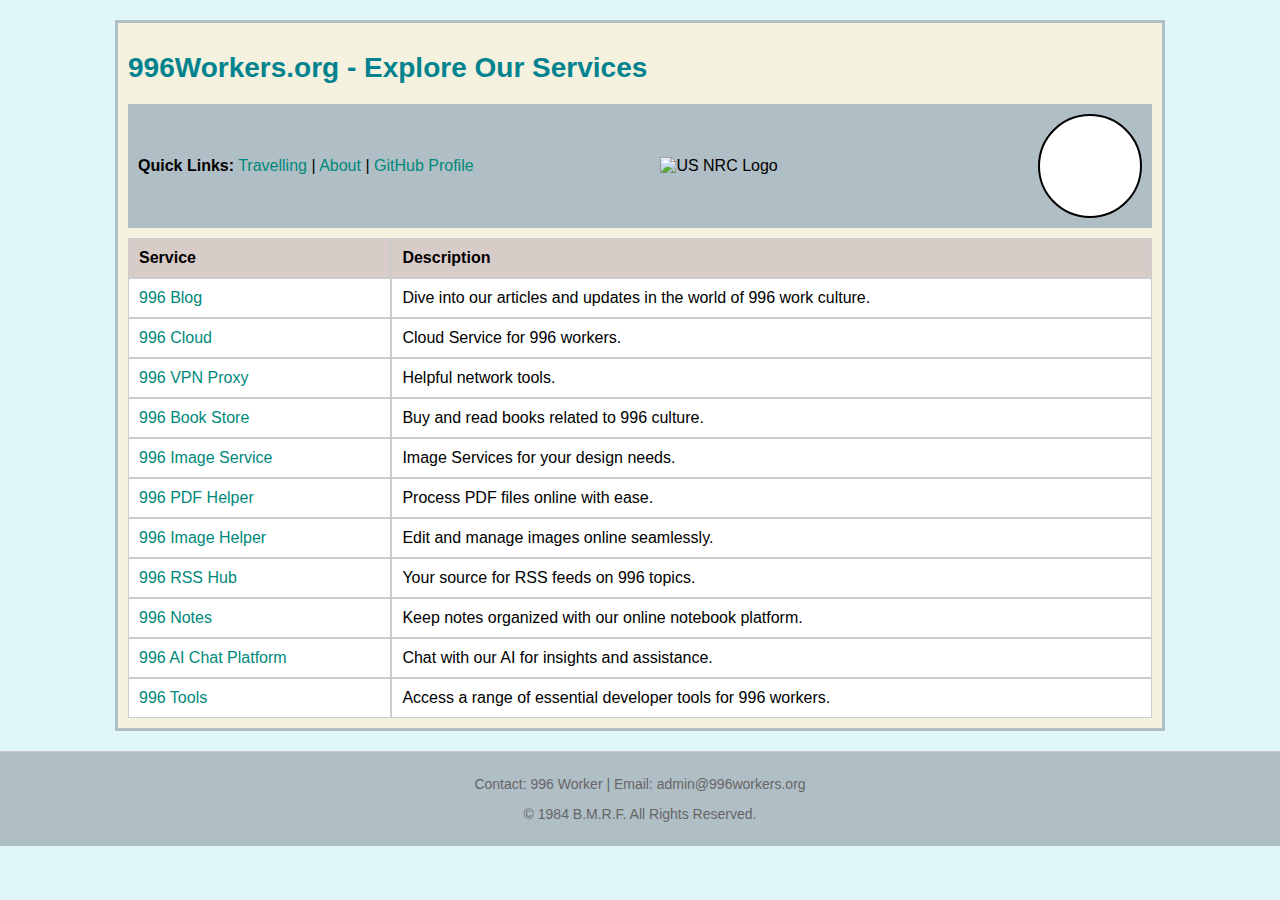
==== index.html @ 85910411 "Create index.html" ====
<!DOCTYPE html>
<html lang="en">
<head>
    <meta charset="UTF-8">
    <meta name="viewport" content="width=device-width, initial-scale=1.0">
    <title>996Workers.org - Services</title>
    <style>
        body {
            font-family: "Verdana", sans-serif;
            background-color: #e0f7fa;
            margin: 0;
            padding: 0;
            text-align: center;
        }
        .container {
            width: 80%;
            margin: 20px auto;
            background-color: #f4f1de;
            border: 3px solid #b0bec5;
            padding: 10px;
            text-align: left;
        }
        h1 {
            font-size: 28px;
            color: #00838f;
            margin-bottom: 20px;
        }
        table {
            width: 100%;
            border-spacing: 0;
        }
        th, td {
            border: 1px solid #ccc;
            padding: 10px;
        }
        th {
            background-color: #d7ccc8;
            color: #000;
        }
        td {
            background-color: #ffffff;
        }
        a {
            color: #00897b;
            text-decoration: none;
        }
        a:hover {
            text-decoration: underline;
            color: #004d40;
        }
        .sidebar {
            background-color: #b0bec5;
            padding: 10px;
            margin-bottom: 10px;
            display: flex;
            justify-content: space-between;
            align-items: center;
        }
        .footer {
            margin-top: 20px;
            font-size: 14px;
            color: #666;
            background-color: #b0bec5;
            padding: 10px;
            border-top: 1px solid #ccc;
        }
        #clock-canvas {
            background-color: #fff;
            border: 2px solid #000;
            border-radius: 50%;
        }
    </style>
</head>
<body>
    <div class="container">
        <h1>996Workers.org - Explore Our Services</h1>
        <div class="sidebar">
            <p><strong>Quick Links:</strong> <a href="https://www.travellings.cn/go.html">Travelling</a> | <a href="https://blog.996workers.org/about">About</a> | <a href="https://github.com/Blackmesa-Canteen">GitHub Profile</a></p>
            <img src="US-NuclearRegulatoryCommission-Logo.png" alt="US NRC Logo" style="width: 20%; height: auto; margin-left: 10px;">
            <canvas id="clock-canvas" width="100" height="100"></canvas>
        </div>
        <table>
            <thead>
                <tr>
                    <th>Service</th>
                    <th>Description</th>
                </tr>
            </thead>
            <tbody>
                <tr>
                    <td><a href="https://blog.996workers.org">996 Blog</a></td>
                    <td>Dive into our articles and updates in the world of 996 work culture.</td>
                </tr>
                <tr>
                    <td><a href="https://cloud.996workers.org">996 Cloud</a></td>
                    <td>Cloud Service for 996 workers.</td>
                </tr>
                <tr>
                    <td><a href="https://nps.996workers.org">996 VPN Proxy</a></td>
                    <td>Helpful network tools.</td>
                </tr>
                <tr>
                    <td><a href="https://book.996workers.org">996 Book Store</a></td>
                    <td>Buy and read books related to 996 culture.</td>
                </tr>
                <tr>
                    <td><a href="https://img.996workers.org">996 Image Service</a></td>
                    <td>Image Services for your design needs.</td>
                </tr>
                <tr>
                    <td><a href="https://pdf.996workers.org">996 PDF Helper</a></td>
                    <td>Process PDF files online with ease.</td>
                </tr>
                <tr>
                    <td><a href="https://img-helper.996workers.org">996 Image Helper</a></td>
                    <td>Edit and manage images online seamlessly.</td>
                </tr>
                <tr>
                    <td><a href="https://rss.996workers.org">996 RSS Hub</a></td>
                    <td>Your source for RSS feeds on 996 topics.</td>
                </tr>
                <tr>
                    <td><a href="https://notes.996workers.org">996 Notes</a></td>
                    <td>Keep notes organized with our online notebook platform.</td>
                </tr>
                <tr>
                    <td><a href="https://chat.996workers.org">996 AI Chat Platform</a></td>
                    <td>Chat with our AI for insights and assistance.</td>
                </tr>
                <tr>
                    <td><a href="https://tools.996workers.org">996 Tools</a></td>
                    <td>Access a range of essential developer tools for 996 workers.</td>
                </tr>
            </tbody>
        </table>
    </div>
    <div class="footer">
        <p>Contact: 996 Worker | Email: admin@996workers.org</p>
        <p>&copy; 1984 B.M.R.F. All Rights Reserved.</p>
    </div>

    <script>
        function drawClock() {
            const canvas = document.getElementById('clock-canvas');
            const ctx = canvas.getContext('2d');
            const radius = canvas.height / 2;
            ctx.translate(radius, radius);

            function drawFace(ctx, radius) {
                const grad = ctx.createRadialGradient(0, 0, radius * 0.95, 0, 0, radius * 1.05);
                grad.addColorStop(0, '#333');
                grad.addColorStop(0.5, 'white');
                grad.addColorStop(1, '#333');
                ctx.strokeStyle = grad;
                ctx.lineWidth = radius * 0.1;
                ctx.stroke();

                ctx.beginPath();
                ctx.arc(0, 0, radius, 0, 2 * Math.PI);
                ctx.fillStyle = 'white';
                ctx.fill();
                ctx.fillStyle = 'black';
                ctx.textBaseline = 'middle';
                ctx.textAlign = 'center';
                ctx.font = `${radius * 0.15}px Arial`;
                for (let num = 1; num <= 12; num++) {
                    const ang = num * Math.PI / 6;
                    ctx.rotate(ang);
                    ctx.translate(0, -radius * 0.85);
                    ctx.rotate(-ang);
                    ctx.fillText(num.toString(), 0, 0);
                    ctx.rotate(ang);
                    ctx.translate(0, radius * 0.85);
                    ctx.rotate(-ang);
                }
            }

            function drawTime(ctx, radius) {
                const now = new Date();
                const hour = now.getHours() % 12;
                const minute = now.getMinutes();
                const second = now.getSeconds();

                const hourAngle = (hour * Math.PI / 6) + (minute * Math.PI / (6 * 60)) + (second * Math.PI / (360 * 60));
                const minuteAngle = (minute * Math.PI / 30) + (second * Math.PI / (30 * 60));
                const secondAngle = (second * Math.PI / 30);

                drawHand(ctx, hourAngle, radius * 0.5, radius * 0.07);
                drawHand(ctx, minuteAngle, radius * 0.8, radius * 0.07);
                drawHand(ctx, secondAngle, radius * 0.9, radius * 0.02);

                function drawHand(ctx, pos, length, width) {
                    ctx.beginPath();
                    ctx.lineWidth = width;
                    ctx.lineCap = 'round';
                    ctx.moveTo(0, 0);
                    ctx.rotate(pos);
                    ctx.lineTo(0, -length);
                    ctx.stroke();
                    ctx.rotate(-pos);
                }
            }
            
            function updateClock() {
                ctx.clearRect(-radius, -radius, canvas.width, canvas.height);
                drawFace(ctx, radius);
                drawTime(ctx, radius);
            }
            setInterval(updateClock, 1000);
        }
        drawClock();
    </script>
</body>
</html>
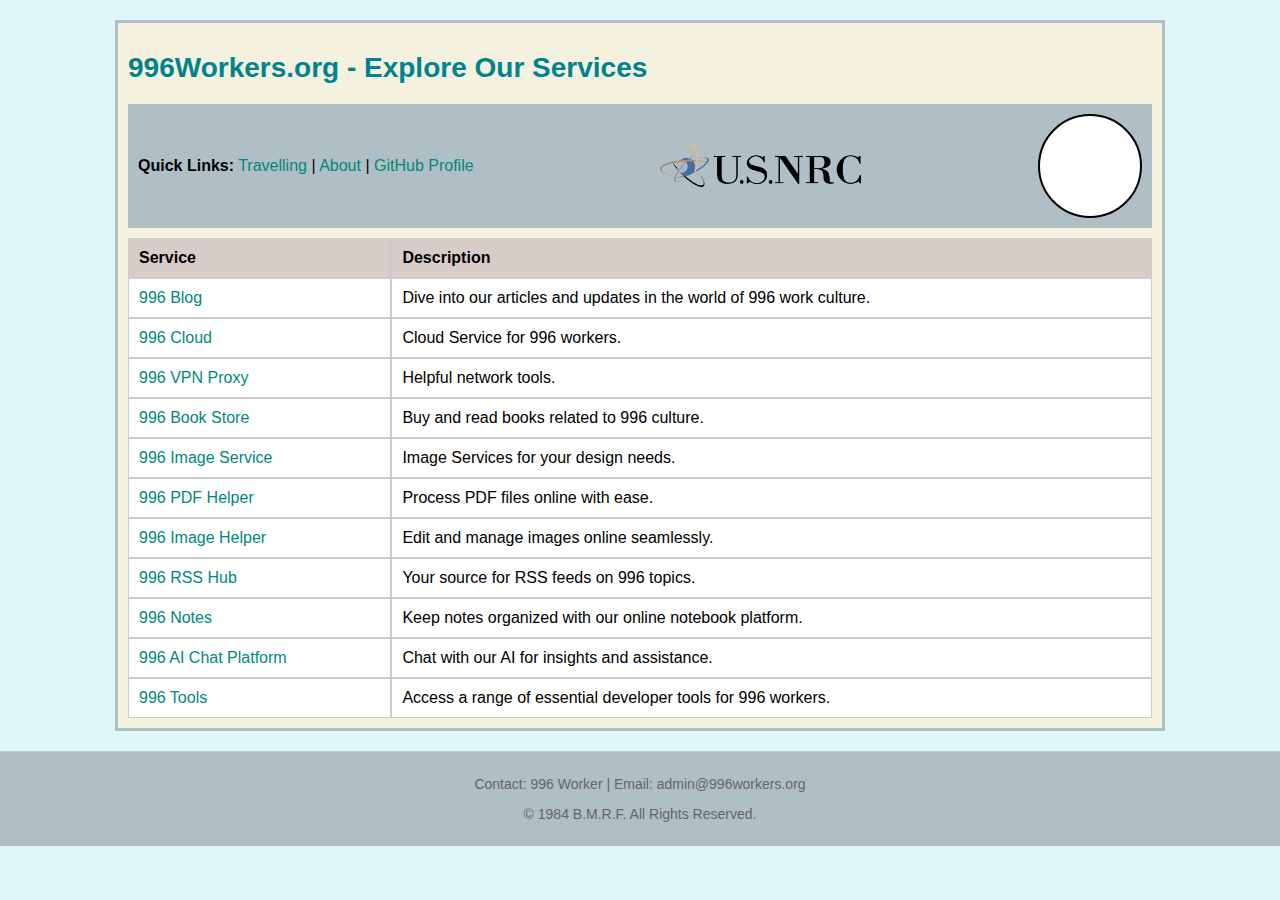
==== commit 60f6af92: "Update index.html" ====
--- a/index.html
+++ b/index.html
@@ -4,6 +4,9 @@
     <meta charset="UTF-8">
     <meta name="viewport" content="width=device-width, initial-scale=1.0">
     <title>996Workers.org - Services</title>
+    <link rel="apple-touch-icon" sizes="180x180" href="./apple-touch-icon.png">
+    <link rel="icon" type="image/png" sizes="32x32" href="./favicon-32x32.png">
+    <link rel="icon" type="image/png" sizes="16x16" href="./favicon-16x16.png">
     <style>
         body {
             font-family: "Verdana", sans-serif;
